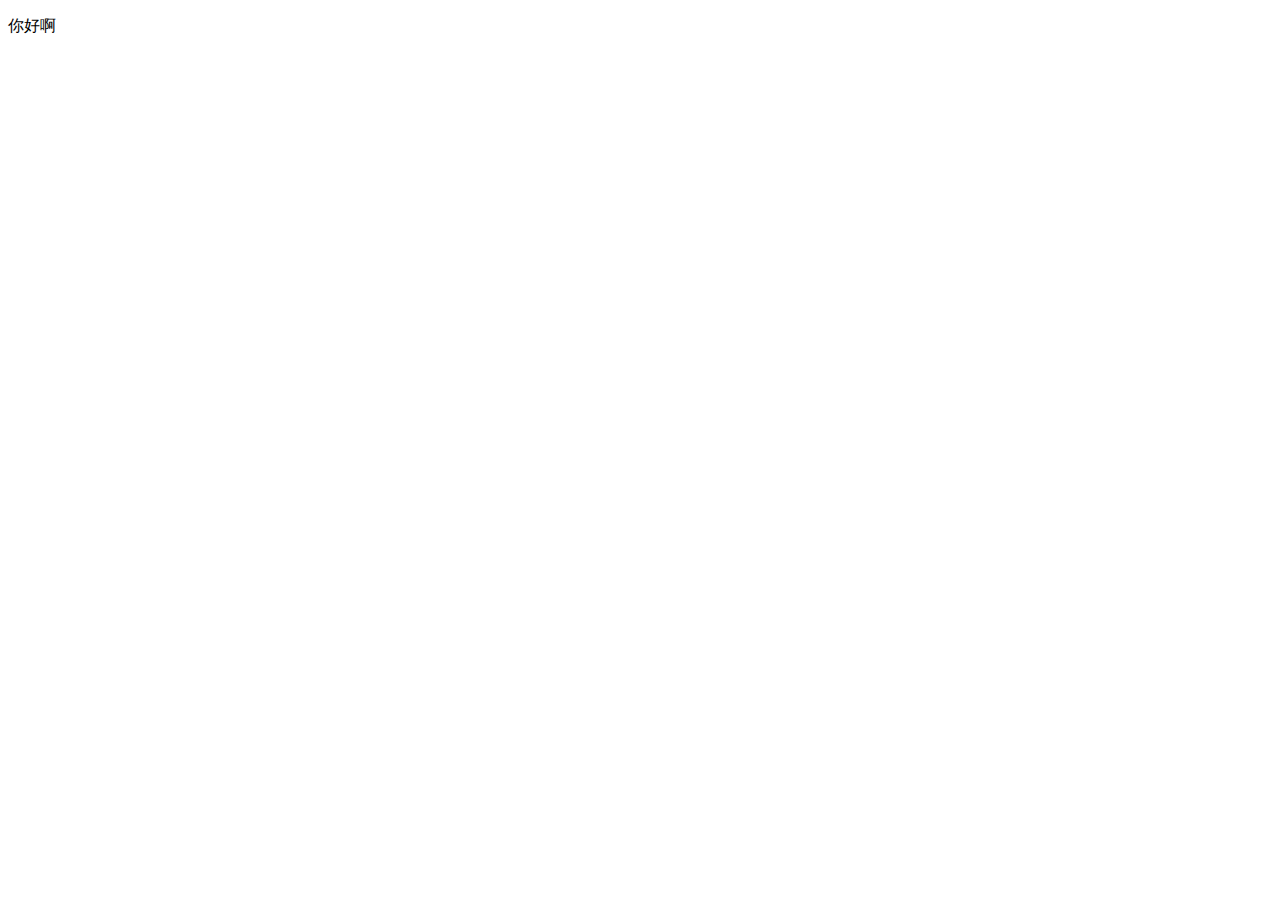
==== 新建文本文档.html @ da1048b1 "nihao" ====
<!DOCTYPE html>
<html lang="en">
<head>
    <meta charset="UTF-8">
    <meta name="viewport" content="width=device-width, initial-scale=1.0">
    <title>Document</title>
</head>
<body>
    <p>你好啊</p>
</body>
</html>
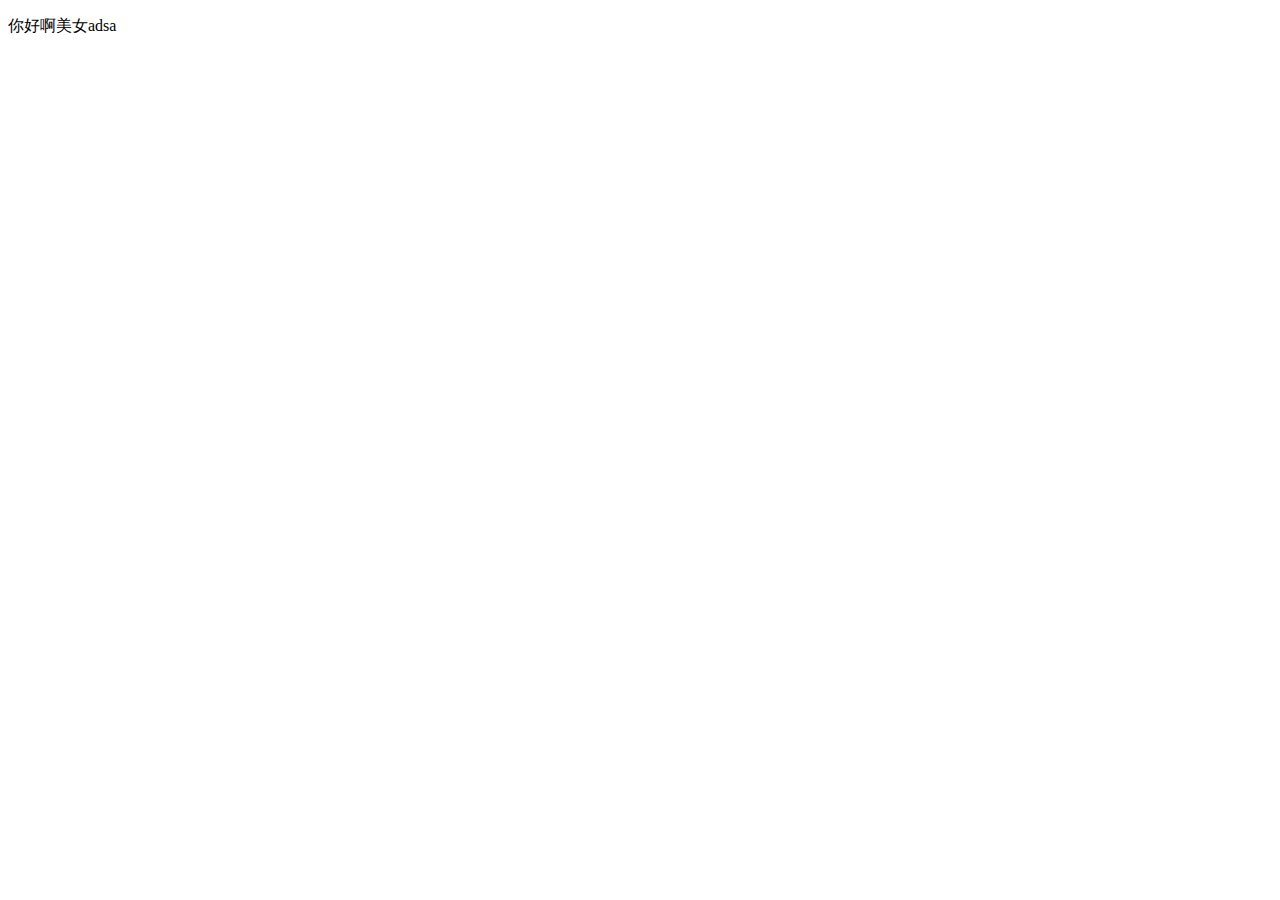
==== commit 3100c7ca: "https://github.com/xjngithub/phone.git" ====
--- a/新建文本文档.html
+++ b/新建文本文档.html
@@ -6,6 +6,6 @@
     <title>Document</title>
 </head>
 <body>
-    <p>你好啊</p>
+    <p>你好啊美女adsa</p>
 </body>
 </html>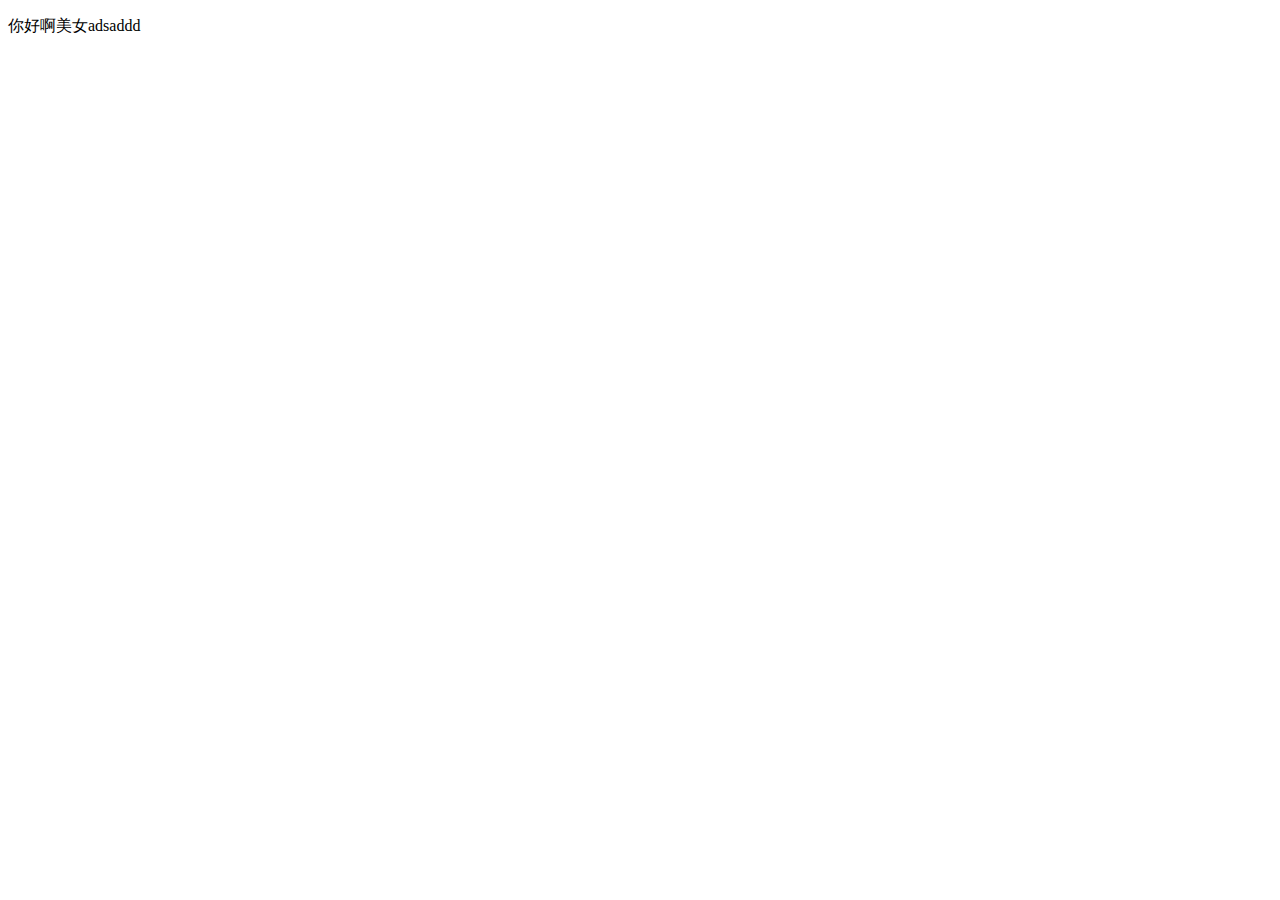
==== commit 18be9734: "sfsf" ====
--- a/新建文本文档.html
+++ b/新建文本文档.html
@@ -6,6 +6,6 @@
     <title>Document</title>
 </head>
 <body>
-    <p>你好啊美女adsa</p>
+    <p>你好啊美女adsaddd</p>
 </body>
 </html>